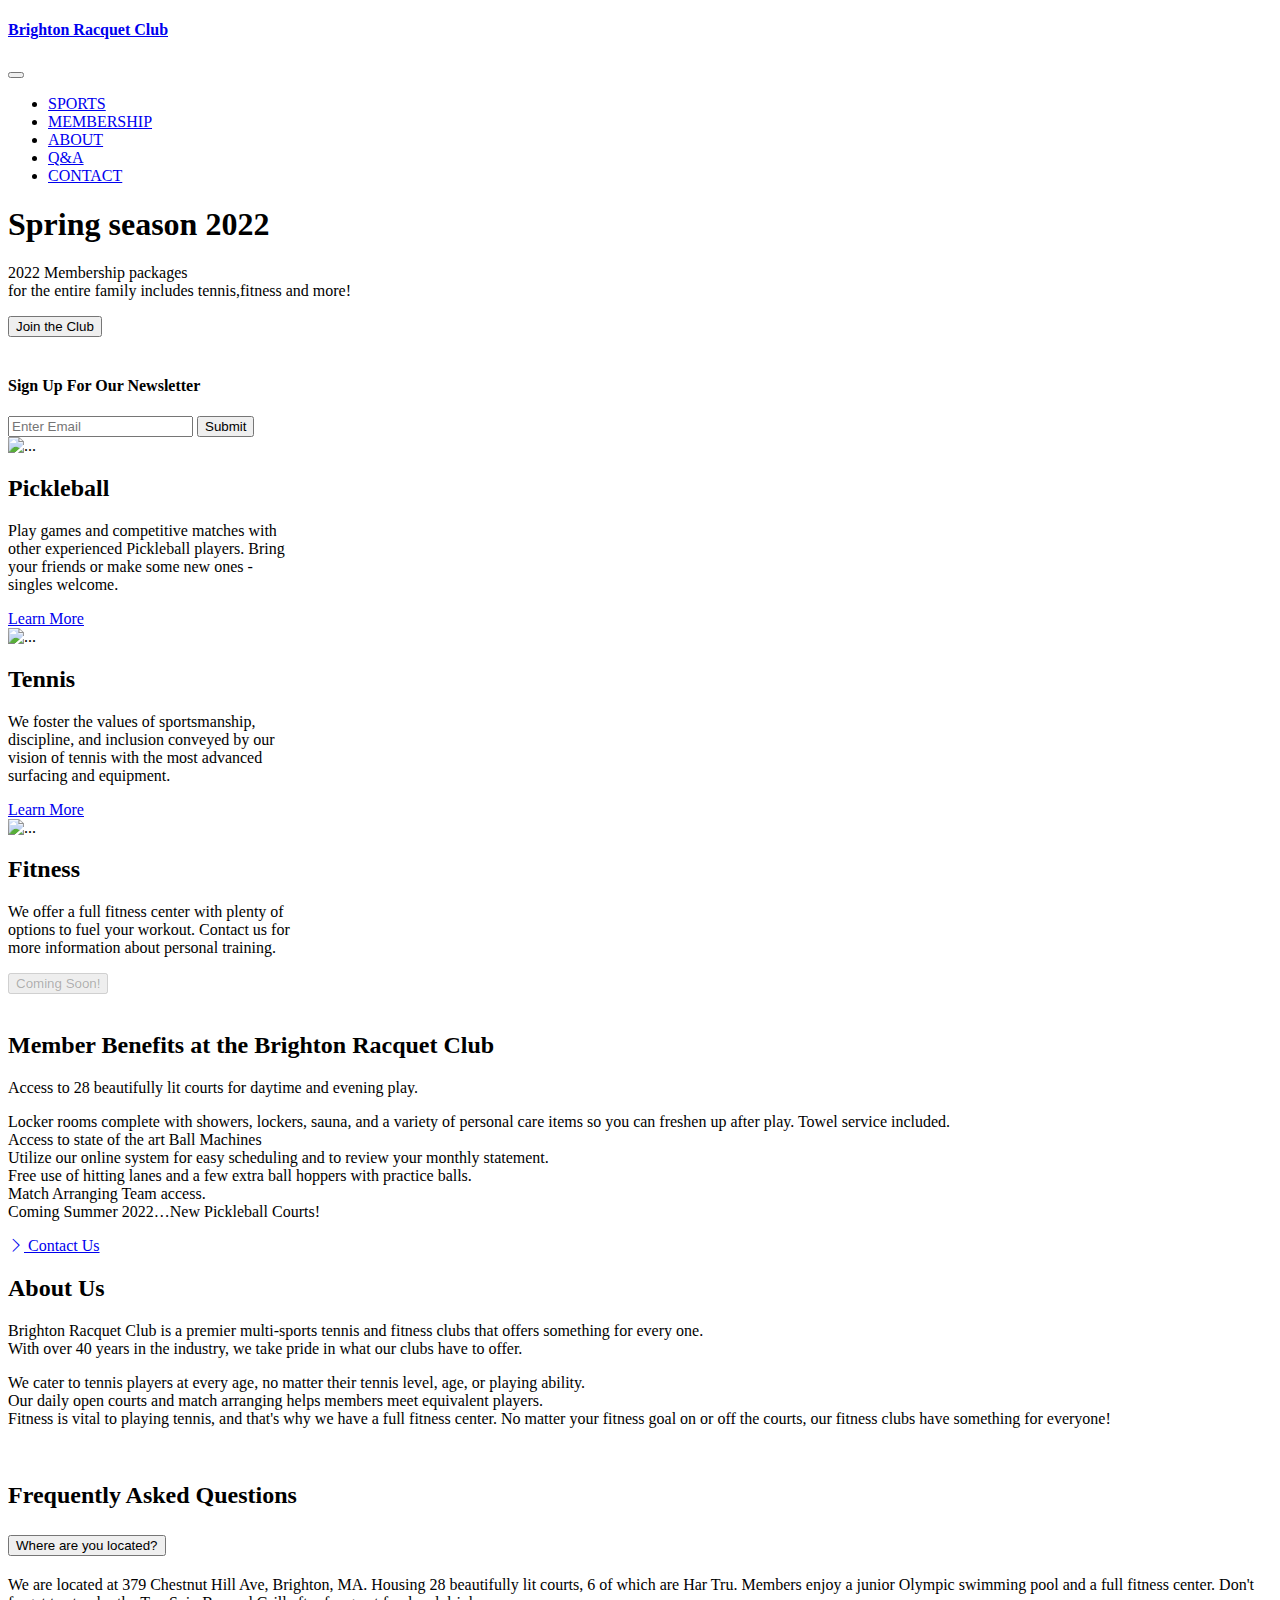
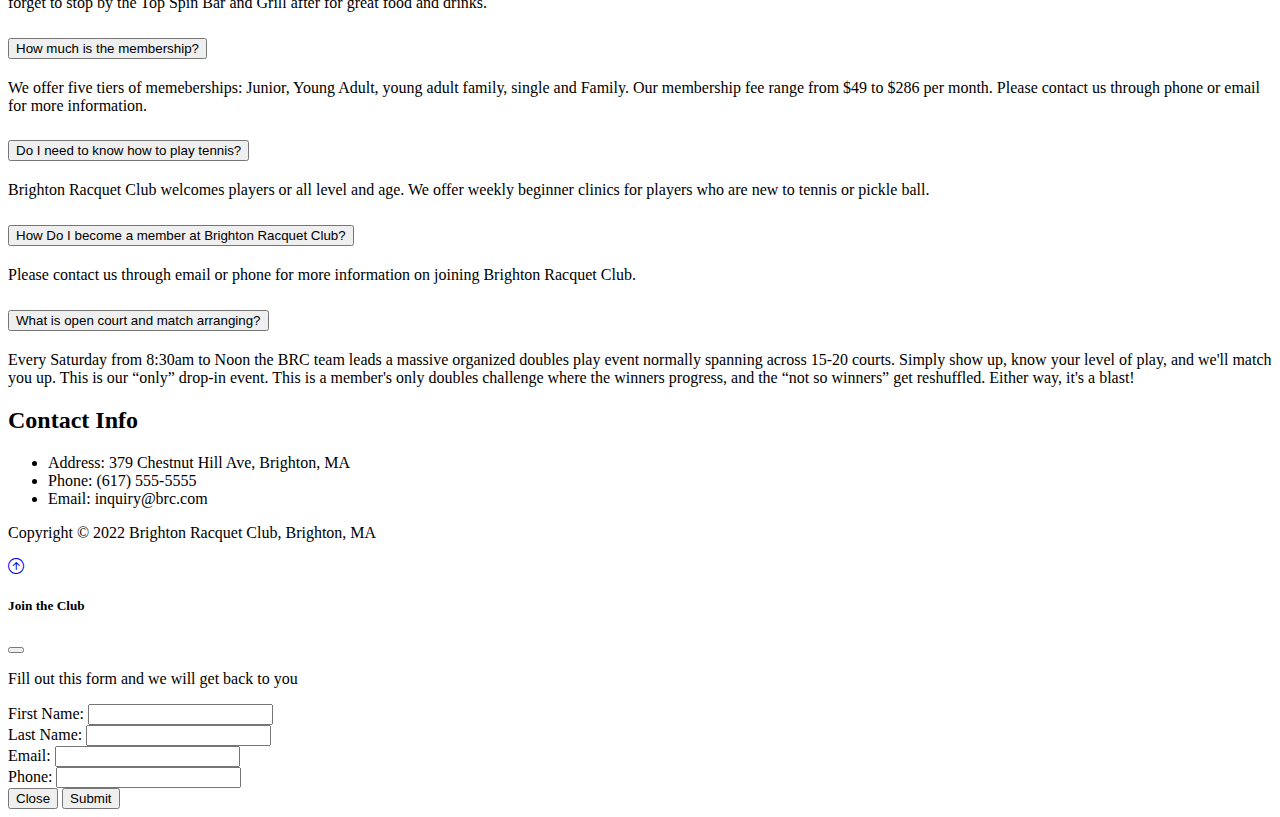
==== index.html @ 5d07532d "Update index.html" ====
<!DOCTYPE html>
<html lang="en">
<head>
  <meta charset="UTF-8">
  <meta http-equiv="X-UA-Compatible" content="IE=edge">
  <meta name="viewport" content="width=device-width, initial-scale=1.0">
  <link href="https://cdn.jsdelivr.net/npm/bootstrap@5.1.3/dist/css/bootstrap.min.css" rel="stylesheet" integrity="sha384-1BmE4kWBq78iYhFldvKuhfTAU6auU8tT94WrHftjDbrCEXSU1oBoqyl2QvZ6jIW3" crossorigin="anonymous"
  />
  <link rel="stylesheet" href="https://cdn.jsdelivr.net/npm/bootstrap-icons@1.3.0/font/bootstrap-icons.css"
  />
  <link href='https://api.mapbox.com/mapbox-gl-js/v2.8.2/mapbox-gl.css' rel='stylesheet' />
  <link rel="stylesheet" href="style_01.css">
  <title> Brighton Racquet Club.</title>
</head>
<body>
  <!--Navbar-->
 <nav class="navbar navbar-expand-lg bg-light navbar-light py-4 fixed-top">
  <div class="container">
    <a href="#" class="navbar-brand"><h4>Brighton Racquet Club</h4></a>

    <button
      class="navbar-toggler"
      type="button"
      data-bs-toggle="collapse"
      data-bs-target="#navmenu"
    >
      <span class="navbar-toggler-icon"></span>
    </button>

    <div class="collapse navbar-collapse" id="navmenu">
      <ul class="navbar-nav ms-auto">
        <li class="nav-item">
          <a href="#SPORTS" class="nav-link">SPORTS</a>
        </li>
        <li class="nav-item">
          <a href="#MEMBERSHIP" class="nav-link">MEMBERSHIP</a>
        </li>
        <li class="nav-item">
          <a href="#ABOUT" class="nav-link">ABOUT</a>
        </li> 
        <li class="nav-item">
          <a href="#Q&A" class="nav-link">Q&A</a>
         </li>
        <li class="nav-item">
          <a href="#CONTACT" class="nav-link">CONTACT</a>
        </li>
      </ul>
    </div>
  </div>
</nav> 
  <!--Showcase-->
  <section
      class="bg-success text-light p-3 pt-lg-4 text-center text-sm-start"
    >
      <div class="container">
        <div class="d-sm-flex align-items-center justify-content-between">
          <div>
            <h1>Spring season <span class="text-warning"> 2022 </span></h1>
            <p class="lead my-4">
              2022 Membership packages 
              <br>for the entire family includes tennis,fitness and more!
            </p>
            <button
              class="btn btn-warning btn-lg"
              data-bs-toggle="modal"
              data-bs-target="#enroll"
            >
              Join the Club
            </button>
          </div>
          <img
            class="img-fluid w-50 d-none d-sm-block"
            src="photo/tennis.jpeg"
            alt=""
          />
        </div>
      </div>
    </section>
     <!-- Newsletter -->
    <section class="bg-dark text-light p-5">
      <div class="container">
        <div class="d-md-flex justify-content-between align-items-center">
          <h4 class="mb-3 mb-md-0">Sign Up For Our Newsletter</h4>

          <div class="input-group news-input">
            <input type="text" class="form-control" placeholder="Enter Email" />
            <button class="btn btn-warning btn-md" type="button">Submit</button>
          </div>
        </div>
      </div>
    </section>

<!-- Boxes -->
<section id="SPORTS" class="p-5">
  <div class="container">
    <div class="row text-center g-4">
      <div class="col-md">
        <div class="card" style="width: 18rem;">
          <img src="photo/Court Bag.jpeg" class="card-img-top" alt="...">
          <div class="card-body">
            <h2>Pickleball</h2>
            <p class="card-text">Play games and competitive matches with other experienced Pickleball players. Bring your friends or make some new ones - singles welcome.</p>
            <a href="Pickleball01.html" class="btn btn-warning">Learn More</a>
          </div>
        </div>
      </div>
      <div class="col-md">
        <div class="card" style="width: 18rem;">
          <img src="photo/Tenniscard.png" class="card-img-top" alt="...">
          <div class="card-body">
            <h2>Tennis</h2>
            <p class="card-text">We foster the values of sportsmanship, discipline, and inclusion conveyed by our vision of tennis with the most advanced surfacing and equipment.</p>
            <a href="Tennis01.html" class="btn btn-success">Learn More</a>
          </div>
        </div>
      </div>
      <div class="col-md">
        <div class="card" style="width: 18rem;">
          <img src="photo/Fitness.jpeg" class="card-img-top" alt="...">
          <div class="card-body">
            <h2>Fitness</h2>
            <p class="card-text">We offer a full fitness center with plenty of options to fuel your workout. Contact us for more information about personal training.</p>
            <button type="button" class="btn btn-secondary" disabled> Coming Soon!</button>
          </div>
        </div>
      </div>
    </div>
  </div>
</section>
    <!-- Membership -->
    <section id="MEMBERSHIP" class="p-5">
      <div class="container">
        <div class="row align-items-center justify-content-between">
          <div class="col-md">
            <img src="photo/tennis2.jpeg" class="img-fluid" alt="" />
          </div>
          <div class="col-md p-5">
            <h2>Member Benefits at the Brighton Racquet Club</h2>
            <p class="lead">
              Access to 28 beautifully lit courts for daytime and evening play.
            </p>
            <p>
              Locker rooms complete with showers, lockers, sauna, and a variety of personal care items so you can freshen up after play. Towel service included.
              <br> Access to state of the art Ball Machines
              <br> Utilize our online system for easy scheduling and to review your monthly statement.
              <br>Free use of hitting lanes and a few extra ball hoppers with practice balls.
              <br>Match Arranging Team access.
              <br>Coming Summer 2022…New Pickleball Courts!
            </p>
            <a href="contactus01.html" class="btn btn-warning mt-3">
              <i class="bi bi-chevron-right"></i> Contact Us
            </a>
          </div>
        </div>
      </div>
    </section>
    <!-- About Us -->
    <section id="ABOUT" class="p-5 bg-success text-light">
      <div class="container">
        <div class="row align-items-center justify-content-between">
          <div class="col-md p-5">
            <h2>About Us</h2>
            <p class="lead">
              Brighton Racquet Club is a premier multi-sports tennis and fitness clubs that offers something for every one.
              <br> With over 40 years in the industry, we take pride in what our clubs have to offer. 
            </p>
            <p>
              We cater to tennis players at every age, no matter their tennis level, age, or playing ability.             
              <br>Our daily open courts and match arranging helps members meet equivalent players.
              <br>Fitness is vital to playing tennis, and that's why we have a full fitness center. No matter your fitness goal on or off the courts, our fitness clubs have something for everyone! 
            </p>
          </div>
          <div class="col-md">
            <img src="photo/Tennisclub.jpeg" class="img-fluid" alt="" />
          </div>
        </div>
      </div>
    </section>

    <!-- Question Accordion -->
    <section id="Q&A" class="p-5">
      <div class="container">
        <h2 class="text-center mb-5">Frequently Asked Questions</h2>
        <div class="accordion accordion-flush">
          <!-- Item 1 -->
          <div class="accordion-item">
            <h2 class="accordion-header">
              <button
                class="accordion-button collapsed"
                type="button"
                data-bs-toggle="collapse"
                data-bs-target="#question-one"
              >
                Where are you located?
              </button>
            </h2>
            <div
              id="question-one"
              class="accordion-collapse collapse"
              data-bs-parent="#questions"
            >
              <div class="accordion-body">
                We are located at 379 Chestnut Hill Ave, Brighton, MA. Housing 28 beautifully lit courts, 6 of which are Har Tru. Members enjoy a junior Olympic swimming pool and a full fitness center. Don't forget to stop by the Top Spin Bar and Grill after for great food and drinks.
              </div>
            </div>
          </div>
          <!-- Item 2 -->
          <div class="accordion-item">
            <h2 class="accordion-header">
              <button
                class="accordion-button collapsed"
                type="button"
                data-bs-toggle="collapse"
                data-bs-target="#question-two"
              >
                How much is the membership?
              </button>
            </h2>
            <div
              id="question-two"
              class="accordion-collapse collapse"
              data-bs-parent="#questions"
            >
              <div class="accordion-body">
                We offer five tiers of memeberships: Junior, Young Adult, young adult family, single and Family. Our membership fee range from $49 to $286 per month. 
                Please contact us through phone or email for more information.
              </div>
            </div>
          </div>
          <!-- Item 3 -->
          <div class="accordion-item">
            <h2 class="accordion-header">
              <button
                class="accordion-button collapsed"
                type="button"
                data-bs-toggle="collapse"
                data-bs-target="#question-three"
              >
                Do I need to know how to play tennis?
              </button>
            </h2>
            <div
              id="question-three"
              class="accordion-collapse collapse"
              data-bs-parent="#questions"
            >
              <div class="accordion-body">
                Brighton Racquet Club welcomes players or all level and age. We offer weekly beginner clinics for players who are new to tennis or pickle ball.
              </div>
            </div>
          </div>
          <!-- Item 4 -->
          <div class="accordion-item">
            <h2 class="accordion-header">
              <button
                class="accordion-button collapsed"
                type="button"
                data-bs-toggle="collapse"
                data-bs-target="#question-four"
              >
                How Do I become a member at Brighton Racquet Club?
              </button>
            </h2>
            <div
              id="question-four"
              class="accordion-collapse collapse"
              data-bs-parent="#questions"
            >
              <div class="accordion-body">
                Please contact us through email or phone for more information on joining Brighton Racquet Club.
              </div>
            </div>
          </div>
          <!-- Item 5 -->
          <div class="accordion-item">
            <h2 class="accordion-header">
              <button
                class="accordion-button collapsed"
                type="button"
                data-bs-toggle="collapse"
                data-bs-target="#question-five"
              >
                What is open court and match arranging?
              </button>
            </h2>
            <div
              id="question-five"
              class="accordion-collapse collapse"
              data-bs-parent="#questions"
            >
              <div class="accordion-body">
                Every Saturday from 8:30am to Noon the BRC team leads a massive organized doubles play event normally spanning across 15-20 courts. Simply show up, know your level of play, and we'll match you up. This is our “only” drop-in event. This is a member's only doubles challenge where the winners progress, and the “not so winners” get reshuffled. Either way, it's a blast!
              </div>
            </div>
          </div>
        </div>
      </div>
    </section>

    <!-- Contact & Map -->
    <section id="CONTACT" class="p-5">
      <div class="container">
        <div class="row g-4">
          <div class="col-md">
            <h2 class="text-center mb-4">Contact Info</h2>
            <ul class="list-group list-group-flush lead">
              <li class="list-group-item">
                <span class="fw-bold">Address:</span> 379 Chestnut Hill Ave, Brighton, MA
              </li>
              <li class="list-group-item">
                <span class="fw-bold">Phone:</span> (617) 555-5555
              </li>
              <li class="list-group-item">
                <span class="fw-bold">Email:</span> inquiry@brc.com
              </li>

            </ul>
          </div>
          <div class="col-md">
            <div id="map"></div>
          </div>
        </div>
      </div>
    </section>

    <!-- Footer -->
    <footer class="p-5 bg-dark text-white text-center position-relative">
      <div class="container">
        <p class="lead">Copyright &copy; 2022 Brighton Racquet Club, Brighton, MA</p>

        <a href="#" class="position-absolute bottom-0 end-0 p-5">
          <i class="bi bi-arrow-up-circle h1"></i>
        </a>
      </div>
    </footer>

    <!-- Modal -->
    <div
      class="modal fade"
      id="enroll"
      tabindex="-1"
      aria-labelledby="Club"
      aria-hidden="true"
    >
      <div class="modal-dialog">
        <div class="modal-content">
          <div class="modal-header">
            <h5 class="modal-title" id="Club">Join the Club</h5>
            <button
              type="button"
              class="btn-close"
              data-bs-dismiss="modal"
              aria-label="Close"
            ></button>
          </div>
          <div class="modal-body">
            <p class="lead">Fill out this form and we will get back to you</p>
            <form>
              <div class="mb-3">
                <label for="first-name" class="col-form-label">
                  First Name:
                </label>
                <input type="text" class="form-control" id="first-name" />
              </div>
              <div class="mb-3">
                <label for="last-name" class="col-form-label">Last Name:</label>
                <input type="text" class="form-control" id="last-name" />
              </div>
              <div class="mb-3">
                <label for="email" class="col-form-label">Email:</label>
                <input type="email" class="form-control" id="email" />
              </div>
              <div class="mb-3">
                <label for="phone" class="col-form-label">Phone:</label>
                <input type="tel" class="form-control" id="phone" />
              </div>
            </form>
          </div>
          <div class="modal-footer">
            <button
              type="button"
              class="btn btn-secondary"
              data-bs-dismiss="modal"
            >
              Close
            </button>
            <button type="button" class="btn btn-warning">Submit</button>
          </div>
        </div>
      </div>
    </div>




 <script src="https://cdn.jsdelivr.net/npm/bootstrap@5.1.3/dist/js/bootstrap.bundle.min.js" 
 integrity="sha384-ka7Sk0Gln4gmtz2MlQnikT1wXgYsOg+OMhuP+IlRH9sENBO0LRn5q+8nbTov4+1p" 
 crossorigin="anonymous"></script>
 <script src='https://api.mapbox.com/mapbox-gl-js/v2.8.2/mapbox-gl.js'></script>

 <script>
  mapboxgl.accessToken = 'pk.eyJ1IjoieGwyODMyIiwiYSI6ImNsZWFvcnhybTExNXgzcHBrNjhkYXVtb3cifQ.ezmM_acswO21t2jY3GqtrA';
const map = new mapboxgl.Map({
container: 'map', // container ID
style: 'mapbox://styles/mapbox/streets-v11', // style URL
center: [-71.060982, 42.35725], // starting position [lng, lat]
zoom: 18 // starting zoom
});
 </script>
</body>
</html>
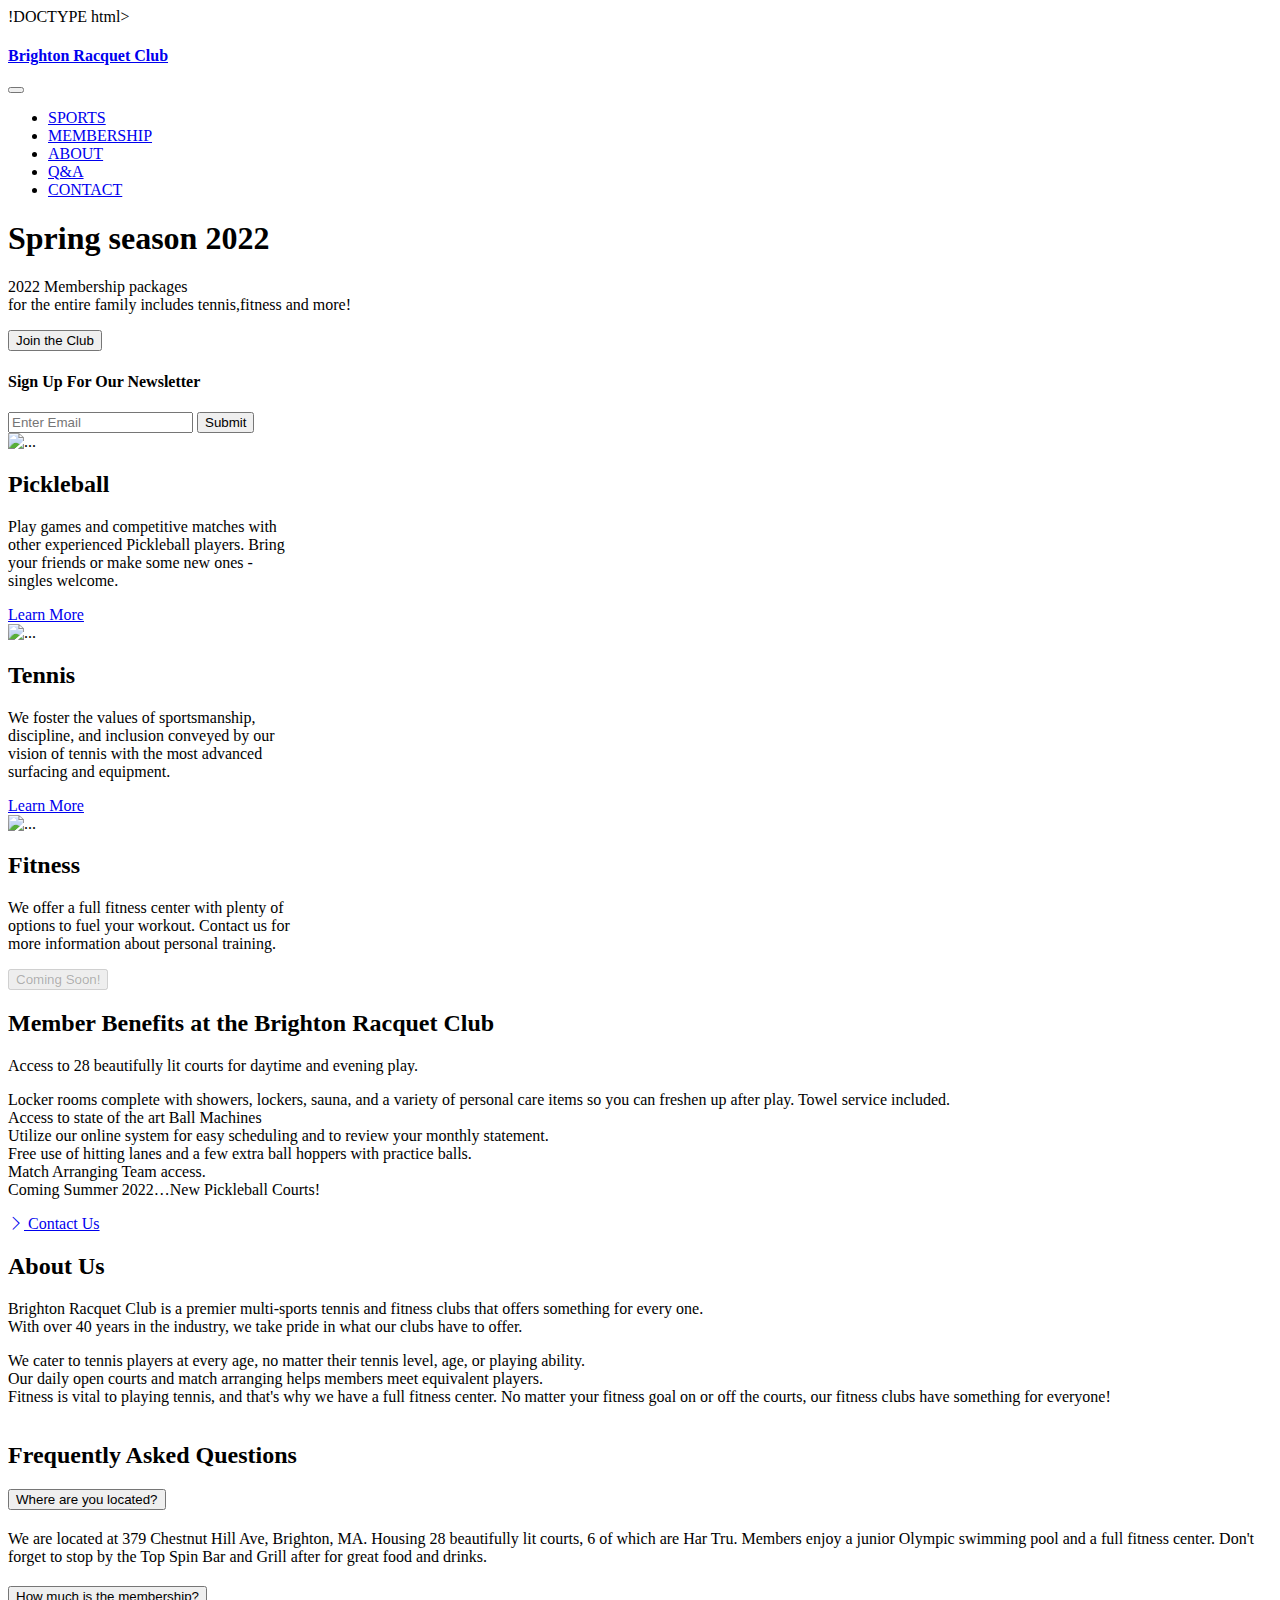
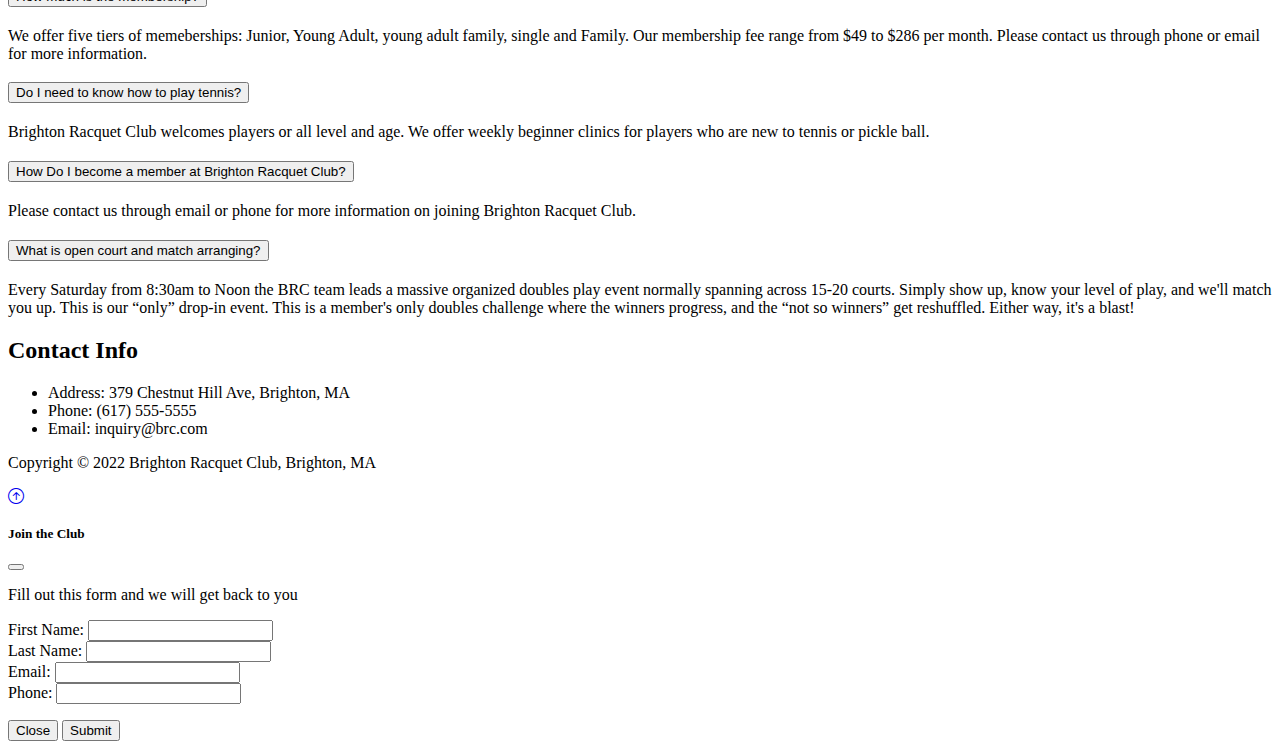
==== commit 07ab4f77: "Update index.html" ====
--- a/index.html
+++ b/index.html
@@ -1,4 +1,4 @@
-<!DOCTYPE html>
+!DOCTYPE html>
 <html lang="en">
 <head>
   <meta charset="UTF-8">
@@ -50,7 +50,7 @@
 </nav> 
   <!--Showcase-->
   <section
-      class="bg-success text-light p-3 pt-lg-4 text-center text-sm-start"
+      class="bg-success text-light p-0 pt-md-4 text-center text-sm-start"
     >
       <div class="container">
         <div class="d-sm-flex align-items-center justify-content-between">
@@ -110,7 +110,7 @@
           <div class="card-body">
             <h2>Tennis</h2>
             <p class="card-text">We foster the values of sportsmanship, discipline, and inclusion conveyed by our vision of tennis with the most advanced surfacing and equipment.</p>
-            <a href="Tennis01.html" class="btn btn-success">Learn More</a>
+            <a href="tennis01.html" class="btn btn-success">Learn More</a>
           </div>
         </div>
       </div>
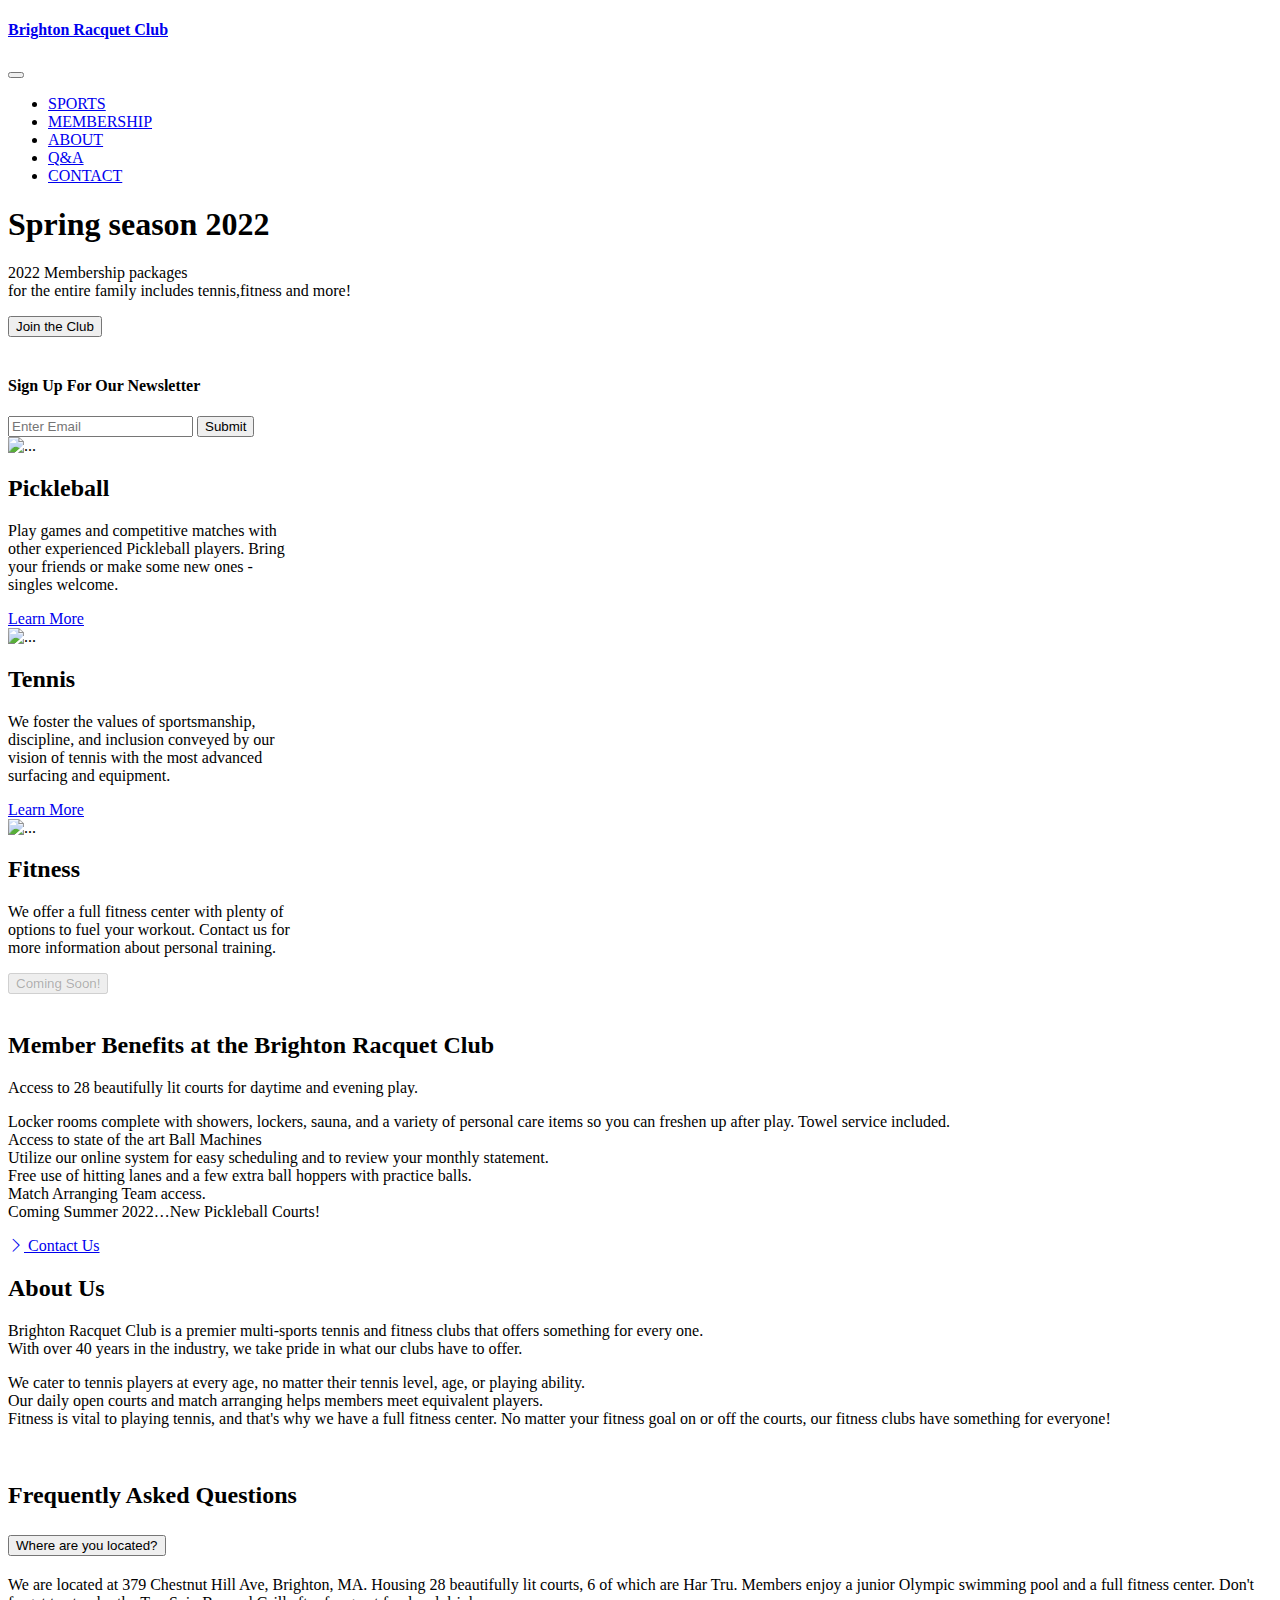
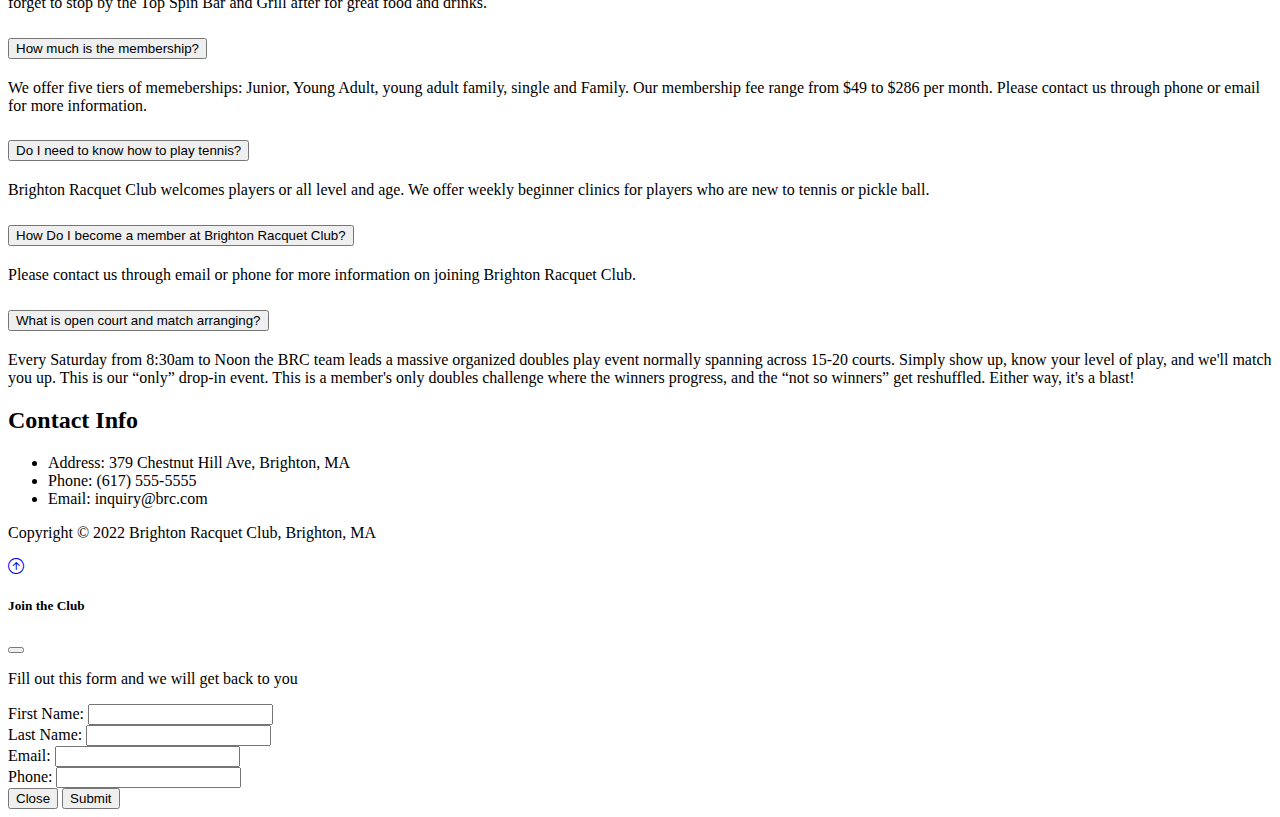
==== commit 744f5fba: "Update index.html" ====
--- a/index.html
+++ b/index.html
@@ -1,4 +1,4 @@
-!DOCTYPE html>
+<!DOCTYPE html>
 <html lang="en">
 <head>
   <meta charset="UTF-8">
@@ -13,7 +13,7 @@
   <title> Brighton Racquet Club.</title>
 </head>
 <body>
-  <!--Navbar-->
+  <!--Navbar!!!-->
  <nav class="navbar navbar-expand-lg bg-light navbar-light py-4 fixed-top">
   <div class="container">
     <a href="#" class="navbar-brand"><h4>Brighton Racquet Club</h4></a>
@@ -110,7 +110,7 @@
           <div class="card-body">
             <h2>Tennis</h2>
             <p class="card-text">We foster the values of sportsmanship, discipline, and inclusion conveyed by our vision of tennis with the most advanced surfacing and equipment.</p>
-            <a href="tennis01.html" class="btn btn-success">Learn More</a>
+            <a href="Tennis01.html" class="btn btn-success">Learn More</a>
           </div>
         </div>
       </div>
